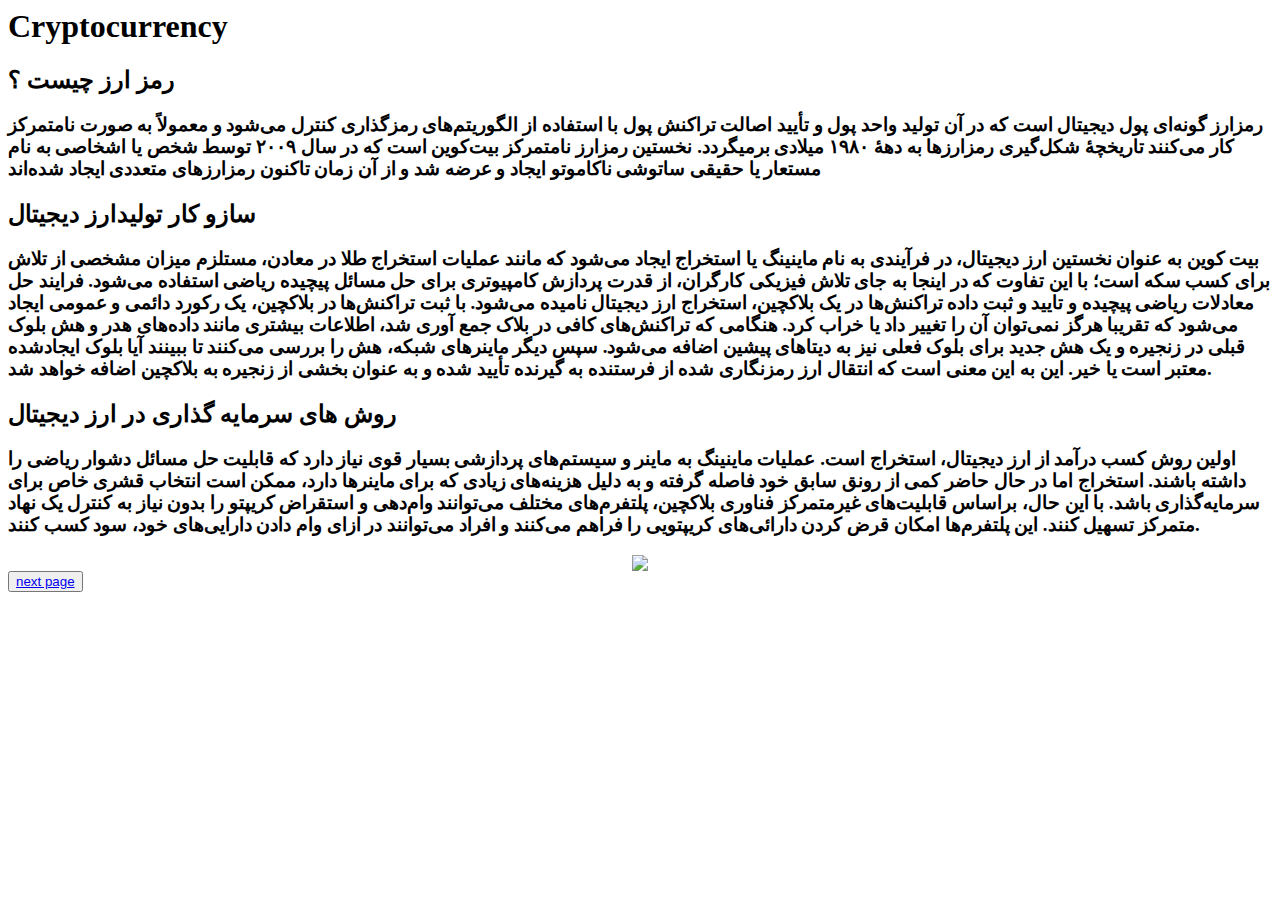
==== newhtml.html @ e95c534b "Add files via upload" ====
<html>
    <link rel="stylesheet"   href="C:\Users\98991\Documents\NetBeansProjects\project1\CSS.css">
    <head>
        <title> Cryptocurrency </title>
        <h1> Cryptocurrency </h1>
      
    </head>
    <body>
        <h2>رمز ارز چیست ؟</h2>
    <id = "1"><h3>
         رمزارز گونه‌ای پول دیجیتال است که در آن تولید واحد پول و تأیید اصالت تراکنش پول با استفاده از الگوریتم‌های رمزگذاری کنترل می‌شود  و معمولاً به صورت نامتمرکز کار می‌کنند
تاریخچهٔ شکل‌گیری رمزارزها به دههٔ ۱۹۸۰ میلادی‌ برمیگردد. نخستین رمزارز نامتمرکز بیت‌کوین است که در سال ۲۰۰۹ توسط شخص یا اشخاصی به نام مستعار یا حقیقی 
ساتوشی ناکاموتو ایجاد و عرضه شد و از آن زمان تاکنون رمزارزهای متعددی ایجاد شده‌اند
        </h3></id>
        <h2> سازو کار تولیدارز دیجیتال </h2>
        <div2><h3>
        بیت کوین به عنوان نخستین ارز دیجیتال، در فرآیندی به نام ماینینگ یا استخراج ایجاد می‌شود که مانند عملیات استخراج طلا در معادن، مستلزم میزان مشخصی از تلاش برای کسب سکه است؛ با این تفاوت که در اینجا به جای تلاش فیزیکی کارگران، از قدرت پردازش کامپیوتری برای حل مسائل پیچیده ریاضی استفاده می‌شود. فرایند حل معادلات ریاضی پیچیده و تایید و ثبت داده‌ تراکنش‌ها در یک بلاکچین، استخراج ارز دیجیتال نامیده می‌شود. با ثبت تراکنش‌ها در بلاکچین، یک رکورد دائمی و عمومی ایجاد می‌شود که تقریبا هرگز نمی‌توان آن را تغییر داد یا خراب کرد.

هنگامی که تراکنش‌های کافی در بلاک جمع آوری شد، اطلاعات بیشتری مانند داده‌های هدر و هش بلوک قبلی در زنجیره و یک هش جدید برای بلوک فعلی نیز به دیتاهای پیشین اضافه می‌شود. سپس دیگر ماینرهای شبکه، هش را بررسی می‌کنند تا ببینند آیا بلوک ایجادشده معتبر است یا خیر. این به این معنی است که انتقال ارز رمزنگاری شده از فرستنده به گیرنده تأیید شده و به عنوان بخشی از زنجیره به بلاکچین اضافه خواهد شد.
            </h3></div2>
        <h2>روش های سرمایه گذاری در ارز دیجیتال</h2>
        <h3><div3>
         اولین روش کسب درآمد از ارز دیجیتال، استخراج است. عملیات ماینینگ به ماینر و سیستم‌های پردازشی بسیار قوی نیاز دارد که قابلیت حل مسائل دشوار ریاضی را داشته باشند. استخراج اما در حال حاضر کمی از رونق سابق خود فاصله گرفته و به دلیل هزینه‌های زیادی که برای ماینرها دارد، ممکن است انتخاب قشری خاص برای سرمایه‌گذاری باشد.

با این حال، براساس قابلیت‌های غیرمتمرکز فناوری بلاکچین، پلتفرم‌های مختلف می‌توانند وام‌دهی و استقراض کریپتو را بدون نیاز به کنترل یک نهاد متمرکز تسهیل کنند. این پلتفرم‌ها امکان قرض کردن دارائی‌های کریپتویی را فراهم می‌کنند و افراد می‌توانند در ازای وام دادن دارایی‌های خود، سود کسب کنند.    
        </h3></div3>
            <center><img src="https://resize.indiatvnews.com/en/resize/newbucket/730_-/2021/11/crypto-1637913891.jpg"></center>
    <button>
        <a href="C:\Users\98991\Documents\NetBeansProjects\project1\newhtml2.html">next page</a>
    </button>
        <br>
        
    </body>
    </style
</html>
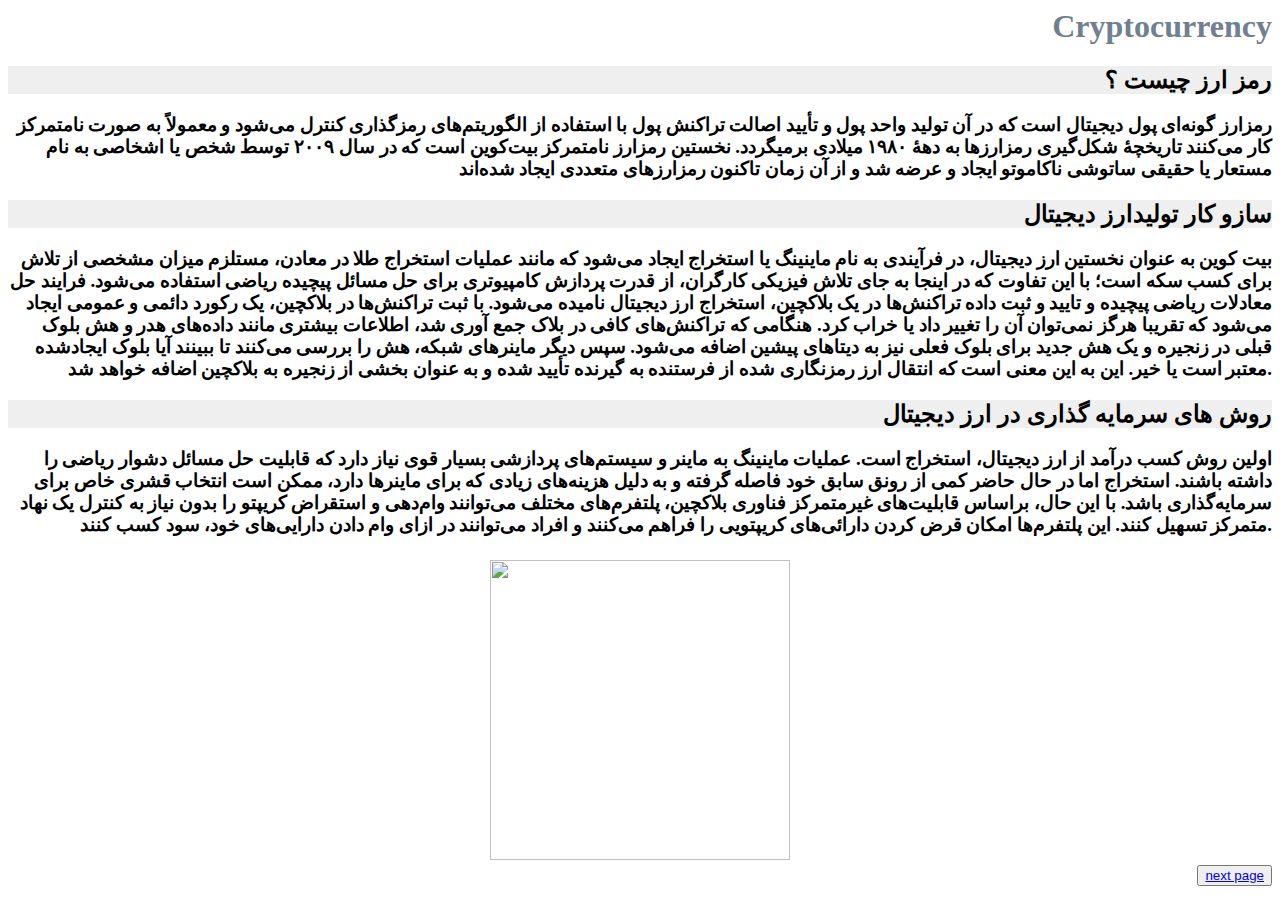
==== commit dd9f5109: "Add files via upload" ====
--- a/newhtml.html
+++ b/newhtml.html
@@ -1,5 +1,5 @@
 <html>
-    <link rel="stylesheet"   href="C:\Users\98991\Documents\NetBeansProjects\project1\CSS.css">
+    <link rel="stylesheet"   href="CSS.css">
     <head>
         <title> Cryptocurrency </title>
         <h1> Cryptocurrency </h1>
@@ -26,7 +26,7 @@
         </h3></div3>
             <center><img src="https://resize.indiatvnews.com/en/resize/newbucket/730_-/2021/11/crypto-1637913891.jpg"></center>
     <button>
-        <a href="C:\Users\98991\Documents\NetBeansProjects\project1\newhtml2.html">next page</a>
+        <a href="newhtml2.html">next page</a>
     </button>
         <br>
         
--- a/CSS.css
+++ b/CSS.css
@@ -0,0 +1,9 @@
+h1{color:slategrey}
+h2 {background-color: buttonface}
+body {text-align: right }
+img{
+   width: 300px; 
+   border: 5px solid appworkspace;
+}
+#1 {background-color: activecaption}
+div ()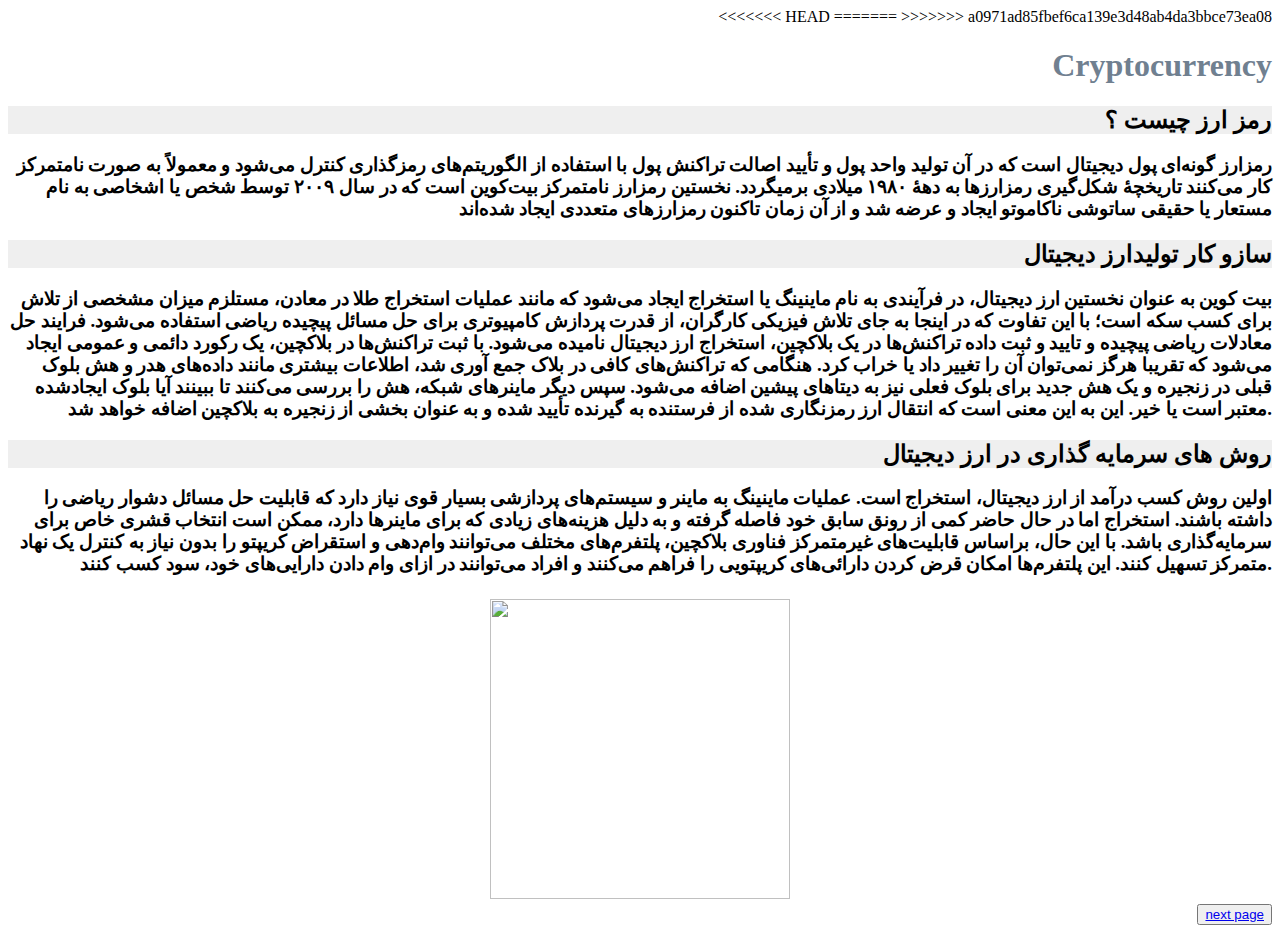
==== commit 263a35e3: "Merge branch 'main' of github.com:mobinangz/MyFirstProject into m" ====
--- a/newhtml.html
+++ b/newhtml.html
@@ -1,5 +1,9 @@
 <html>
+<<<<<<< HEAD
     <link rel="stylesheet"   href="CSS.css">
+=======
+    <link rel="stylesheet"   href="C:\Users\98991\Documents\NetBeansProjects\project1\CSS.css">
+>>>>>>> a0971ad85fbef6ca139e3d48ab4da3bbce73ea08
     <head>
         <title> Cryptocurrency </title>
         <h1> Cryptocurrency </h1>
@@ -26,7 +30,9 @@
         </h3></div3>
             <center><img src="https://resize.indiatvnews.com/en/resize/newbucket/730_-/2021/11/crypto-1637913891.jpg"></center>
     <button>
+
         <a href="newhtml2.html">next page</a>
+
     </button>
         <br>
         
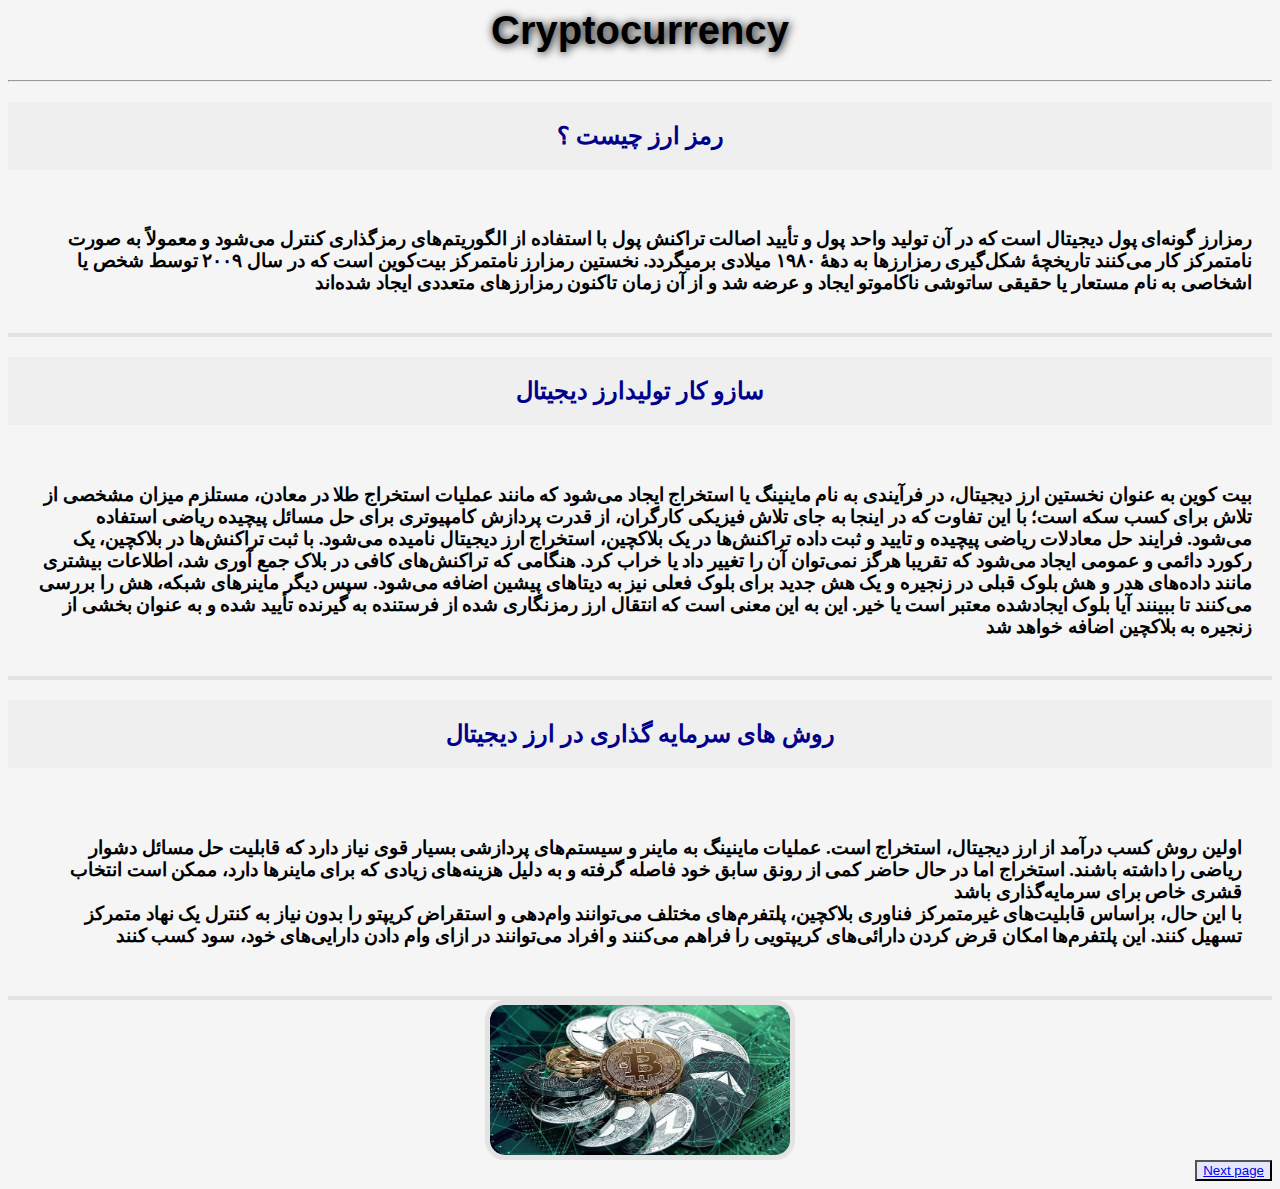
==== commit 9176e2fb: "update css and skeleton" ====
--- a/newhtml.html
+++ b/newhtml.html
@@ -1,38 +1,35 @@
 <html>
-<<<<<<< HEAD
-    <link rel="stylesheet"   href="CSS.css">
-=======
-    <link rel="stylesheet"   href="C:\Users\98991\Documents\NetBeansProjects\project1\CSS.css">
->>>>>>> a0971ad85fbef6ca139e3d48ab4da3bbce73ea08
+    <link rel="stylesheet"   href="css/main.css">
     <head>
         <title> Cryptocurrency </title>
-        <h1> Cryptocurrency </h1>
-      
     </head>
     <body>
+        <h1 class="header"> Cryptocurrency </h1>
+        <hr>
         <h2>رمز ارز چیست ؟</h2>
-    <id = "1"><h3>
+    <div class="part_1"><h3>
          رمزارز گونه‌ای پول دیجیتال است که در آن تولید واحد پول و تأیید اصالت تراکنش پول با استفاده از الگوریتم‌های رمزگذاری کنترل می‌شود  و معمولاً به صورت نامتمرکز کار می‌کنند
 تاریخچهٔ شکل‌گیری رمزارزها به دههٔ ۱۹۸۰ میلادی‌ برمیگردد. نخستین رمزارز نامتمرکز بیت‌کوین است که در سال ۲۰۰۹ توسط شخص یا اشخاصی به نام مستعار یا حقیقی 
 ساتوشی ناکاموتو ایجاد و عرضه شد و از آن زمان تاکنون رمزارزهای متعددی ایجاد شده‌اند
-        </h3></id>
+        </h3></div>
         <h2> سازو کار تولیدارز دیجیتال </h2>
-        <div2><h3>
+        <div class="part_2"><h3>
         بیت کوین به عنوان نخستین ارز دیجیتال، در فرآیندی به نام ماینینگ یا استخراج ایجاد می‌شود که مانند عملیات استخراج طلا در معادن، مستلزم میزان مشخصی از تلاش برای کسب سکه است؛ با این تفاوت که در اینجا به جای تلاش فیزیکی کارگران، از قدرت پردازش کامپیوتری برای حل مسائل پیچیده ریاضی استفاده می‌شود. فرایند حل معادلات ریاضی پیچیده و تایید و ثبت داده‌ تراکنش‌ها در یک بلاکچین، استخراج ارز دیجیتال نامیده می‌شود. با ثبت تراکنش‌ها در بلاکچین، یک رکورد دائمی و عمومی ایجاد می‌شود که تقریبا هرگز نمی‌توان آن را تغییر داد یا خراب کرد.
 
-هنگامی که تراکنش‌های کافی در بلاک جمع آوری شد، اطلاعات بیشتری مانند داده‌های هدر و هش بلوک قبلی در زنجیره و یک هش جدید برای بلوک فعلی نیز به دیتاهای پیشین اضافه می‌شود. سپس دیگر ماینرهای شبکه، هش را بررسی می‌کنند تا ببینند آیا بلوک ایجادشده معتبر است یا خیر. این به این معنی است که انتقال ارز رمزنگاری شده از فرستنده به گیرنده تأیید شده و به عنوان بخشی از زنجیره به بلاکچین اضافه خواهد شد.
-            </h3></div2>
+هنگامی که تراکنش‌های کافی در بلاک جمع آوری شد، اطلاعات بیشتری مانند داده‌های هدر و هش بلوک قبلی در زنجیره و یک هش جدید برای بلوک فعلی نیز به دیتاهای پیشین اضافه می‌شود. سپس دیگر ماینرهای شبکه، هش را بررسی می‌کنند تا ببینند آیا بلوک ایجادشده معتبر است یا خیر. این به این معنی است که انتقال ارز رمزنگاری شده از فرستنده به گیرنده تأیید شده و به عنوان بخشی از زنجیره به بلاکچین اضافه خواهد شد
+            </h3></div>
         <h2>روش های سرمایه گذاری در ارز دیجیتال</h2>
-        <h3><div3>
-         اولین روش کسب درآمد از ارز دیجیتال، استخراج است. عملیات ماینینگ به ماینر و سیستم‌های پردازشی بسیار قوی نیاز دارد که قابلیت حل مسائل دشوار ریاضی را داشته باشند. استخراج اما در حال حاضر کمی از رونق سابق خود فاصله گرفته و به دلیل هزینه‌های زیادی که برای ماینرها دارد، ممکن است انتخاب قشری خاص برای سرمایه‌گذاری باشد.
-
-با این حال، براساس قابلیت‌های غیرمتمرکز فناوری بلاکچین، پلتفرم‌های مختلف می‌توانند وام‌دهی و استقراض کریپتو را بدون نیاز به کنترل یک نهاد متمرکز تسهیل کنند. این پلتفرم‌ها امکان قرض کردن دارائی‌های کریپتویی را فراهم می‌کنند و افراد می‌توانند در ازای وام دادن دارایی‌های خود، سود کسب کنند.    
-        </h3></div3>
-            <center><img src="https://resize.indiatvnews.com/en/resize/newbucket/730_-/2021/11/crypto-1637913891.jpg"></center>
+        <div class="part_3"><h3>
+            <p>
+         اولین روش کسب درآمد از ارز دیجیتال، استخراج است. عملیات ماینینگ به ماینر و سیستم‌های پردازشی بسیار قوی نیاز دارد که قابلیت حل مسائل دشوار ریاضی را داشته باشند. استخراج اما در حال حاضر کمی از رونق سابق خود فاصله گرفته و به دلیل هزینه‌های زیادی که برای ماینرها دارد، ممکن است انتخاب قشری خاص برای سرمایه‌گذاری باشد
+<br>
+با این حال، براساس قابلیت‌های غیرمتمرکز فناوری بلاکچین، پلتفرم‌های مختلف می‌توانند وام‌دهی و استقراض کریپتو را بدون نیاز به کنترل یک نهاد متمرکز تسهیل کنند. این پلتفرم‌ها امکان قرض کردن دارائی‌های کریپتویی را فراهم می‌کنند و افراد می‌توانند در ازای وام دادن دارایی‌های خود، سود کسب کنند   
+</p>
+        </h3></div>
+            <center><img src="images/arz-digital-min.jpg"></center>
     <button>
 
-        <a href="newhtml2.html">next page</a>
-
+        <a href="newhtml2.html">Next page</a>
     </button>
         <br>
         
--- a/css/main.css
+++ b/css/main.css
@@ -0,0 +1,35 @@
+body{
+	background: whitesmoke;
+}
+p {
+	padding: 10px;
+}
+
+.header {
+	font-size: 40px;
+	font-family: "Arial";
+	text-align: center;
+	font-weight: bolder;
+	text-shadow: 1px 1px 10px rgba(1, 1, 1, 1.0);
+}
+
+h1{color:black;}
+h2 {
+	background-color: buttonface;
+	padding: 20px;
+	text-align: center;
+}
+body {text-align: right}
+img{
+   width: 300px; 
+   border: 5px solid #e3e3e3;
+   border-radius: 20px;
+}
+h2 {color: darkblue;}
+button{background-color: lavender;}
+
+
+.part_6, .part_5, .part_3, .part_2, .part_1, .part_4 {
+	padding: 20px;
+	border-bottom: 4px solid #e3e3e3;
+}